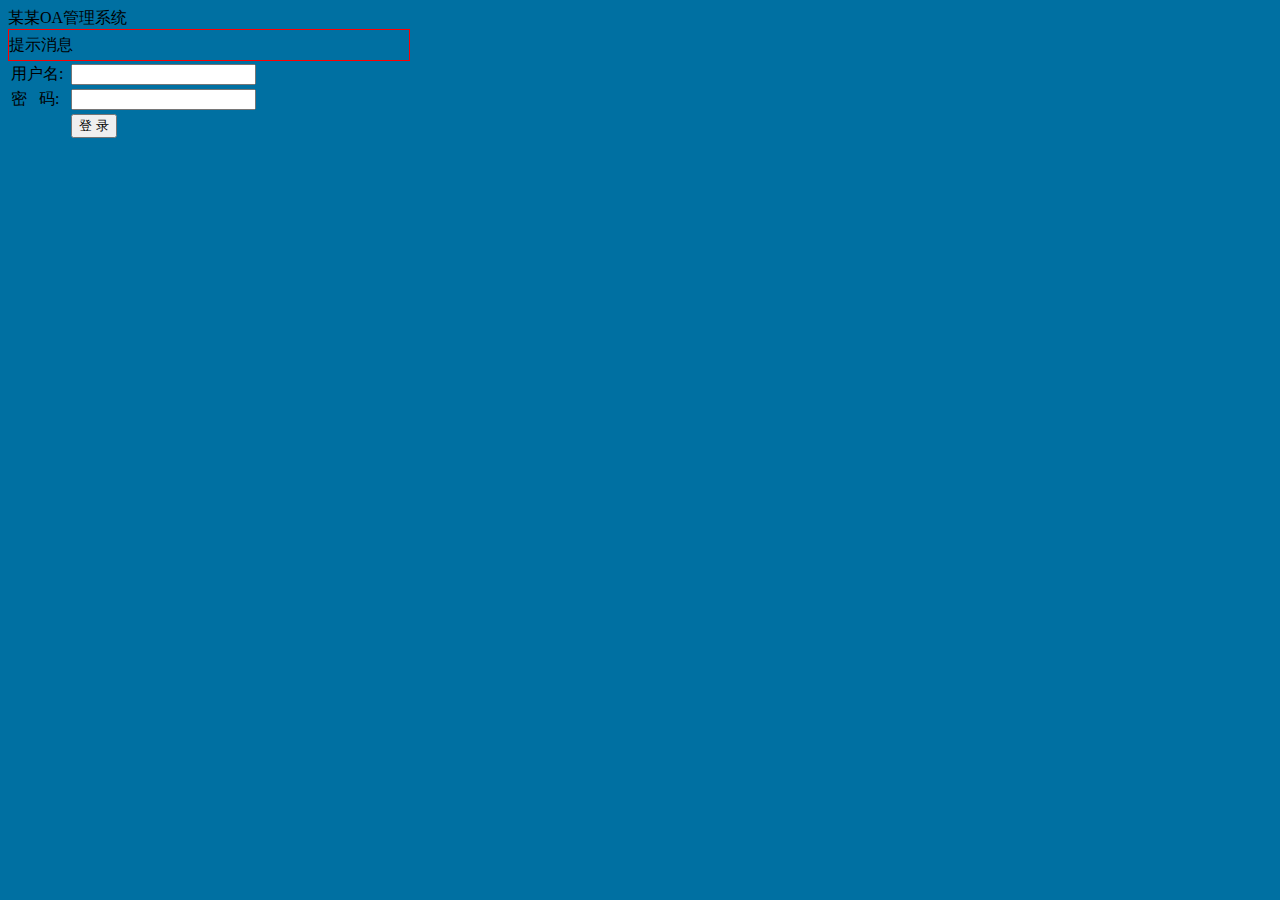
==== src/main/resources/static/index.html @ 9a909d4d "first file" ====
<!DOCTYPE html>
<html>
<head>
    <title>用户登录</title>

    <meta http-equiv="keywords" content="keyword1,keyword2,keyword3">
    <meta http-equiv="description" content="this is my page">
    <meta http-equiv="content-type" content="text/html; charset=UTF-8">
    <link rel="stylesheet" type="text/css" href="/reset.css">
    <link rel="stylesheet" type="text/css" href="/login.css">

    <style type="text/css">
        body{
            background-color: #0070A2;
        }
    </style>
</head>

<body>
<div id = "login">
    <div id = "title">
        某某OA管理系统
    </div>
    <div style="border:1px solid red; width:400px;height:30px; line-height:30px;" id="message">提示消息</div>
    <form action="/login" method="post">
        <table id="loginTable" style="margin-top:0px;">
            <tr>
                <td>用户名:&nbsp;</td>
                <td>
                    <input type= "text" name = "myAccount" id = "myAccount"/>
                </td>
                <td>&nbsp;</td>
            </tr>
            <tr>
                <td>密&nbsp;&nbsp;&nbsp;码:&nbsp;</td>
                <td>
                    <input type= "password" name = "myPwd" id = "myPwd"/>
                </td>
                <td>&nbsp;</td>
            </tr>
            <!--      	  		<tr >-->
            <!--     	  			<td>验证码:&nbsp;</td>-->
            <!--     	  			<td>-->
            <!--     	  				<input type= "text" name = "code" id = "code" style="width:80px;"/><img src="" width="130" height="35" align="middle"/>-->
            <!--     	  			</td>-->
            <!--     	  			<td>-->
            <!--     	  				&nbsp;-->
            <!--     	  			</td>-->
            <!--     	  		</tr>-->
            <!--
               <tr >
                   <td>身&nbsp;&nbsp;&nbsp;份:&nbsp;</td>
                   <td>
                       <label><input type= "radio" name = "role" value="admin"/>管理员</label>&nbsp;&nbsp;
                    <label><input type= "radio" name = "role" value="worker"/>员工</label>&nbsp;&nbsp;
                    <label><input type= "radio" name = "role" value="accounting"/>财务</label>&nbsp;&nbsp;
                    <label><input type= "radio" name = "role" value="student"/>学生</label>&nbsp;&nbsp;
                   </td>
                   <td>
                       &nbsp;
                   </td>
               </tr>
            -->
            <tr>
                <td>&nbsp;</td>
                <td colspan="2">
                    <input type= "submit" value="登&nbsp;录" class="btn"/>
                </td>
            </tr>

        </table>
    </form>
</div>
</body>
</html>
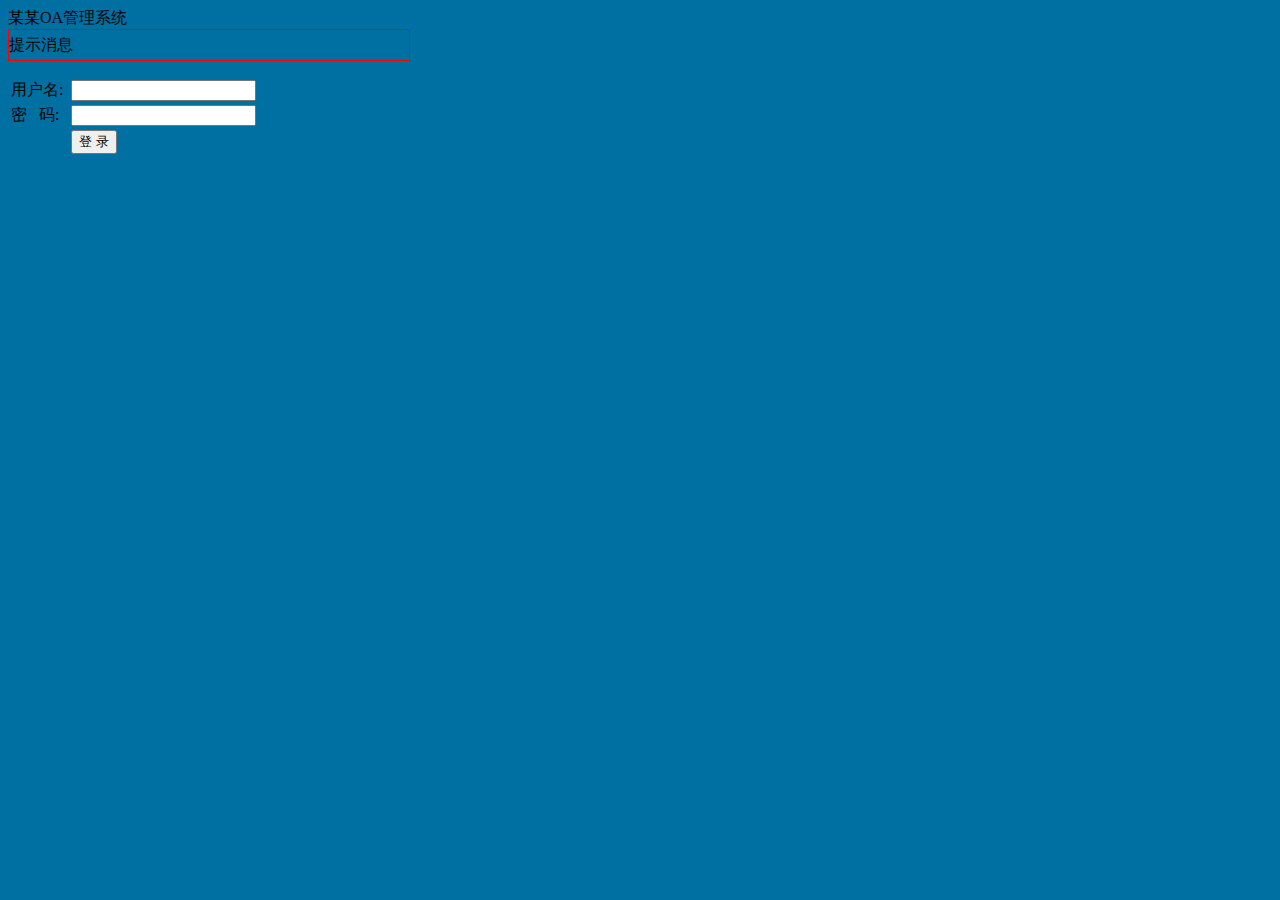
==== commit da4fa6ac: "新增shiro" ====
--- a/src/main/resources/static/index.html
+++ b/src/main/resources/static/index.html
@@ -22,6 +22,7 @@
         某某OA管理系统
     </div>
     <div style="border:1px solid red; width:400px;height:30px; line-height:30px;" id="message">提示消息</div>
+    <p th:text="${msg}" style="color: red;"></p>
     <form action="/login" method="post">
         <table id="loginTable" style="margin-top:0px;">
             <tr>
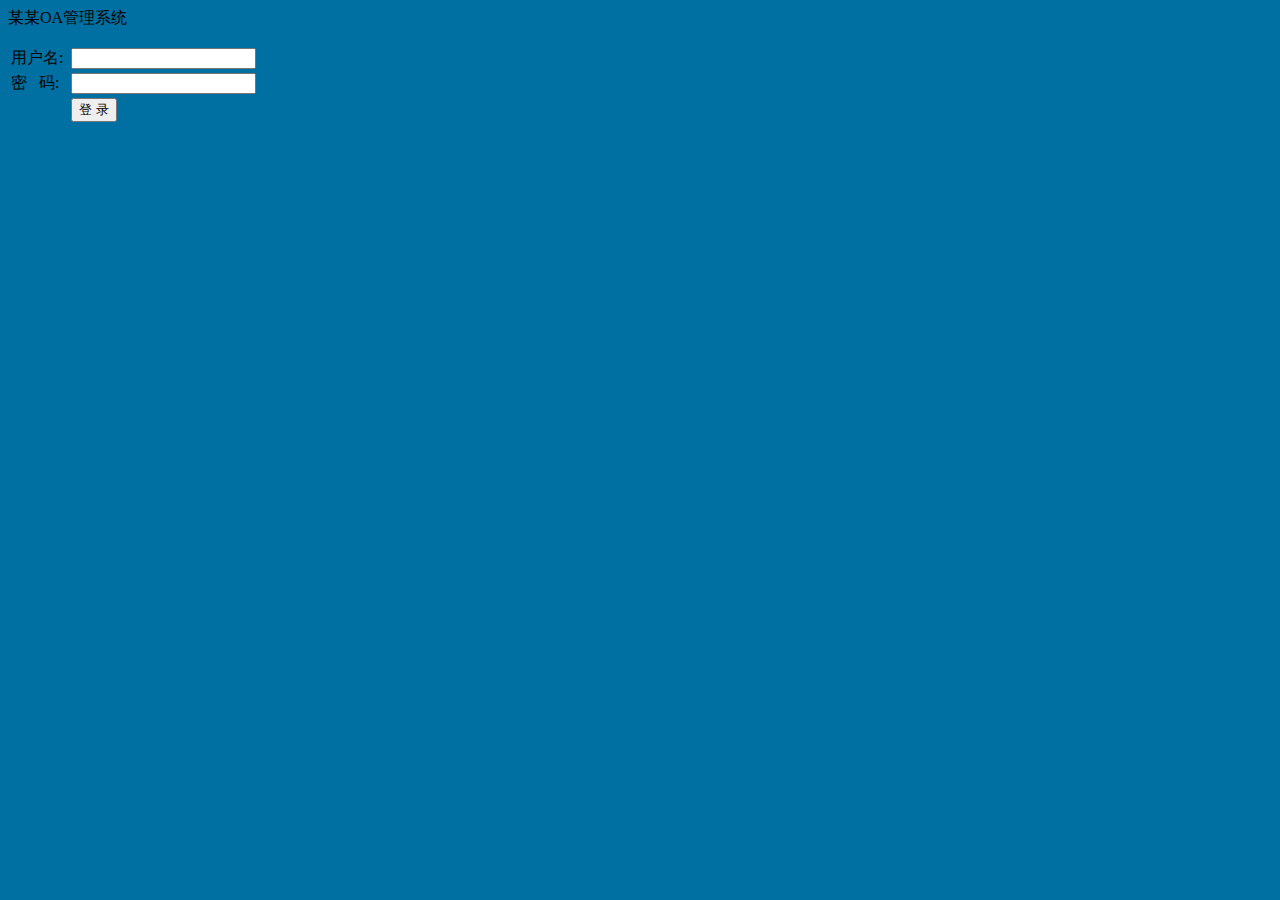
==== commit 708d2611: "添加图片" ====
--- a/src/main/resources/static/index.html
+++ b/src/main/resources/static/index.html
@@ -21,8 +21,9 @@
     <div id = "title">
         某某OA管理系统
     </div>
-    <div style="border:1px solid red; width:400px;height:30px; line-height:30px;" id="message">提示消息</div>
-    <p th:text="${msg}" style="color: red;"></p>
+    <div  id="message">
+        <p th:text="${msg}" style="color: red;"/>
+    </div>
     <form action="/login" method="post">
         <table id="loginTable" style="margin-top:0px;">
             <tr>
